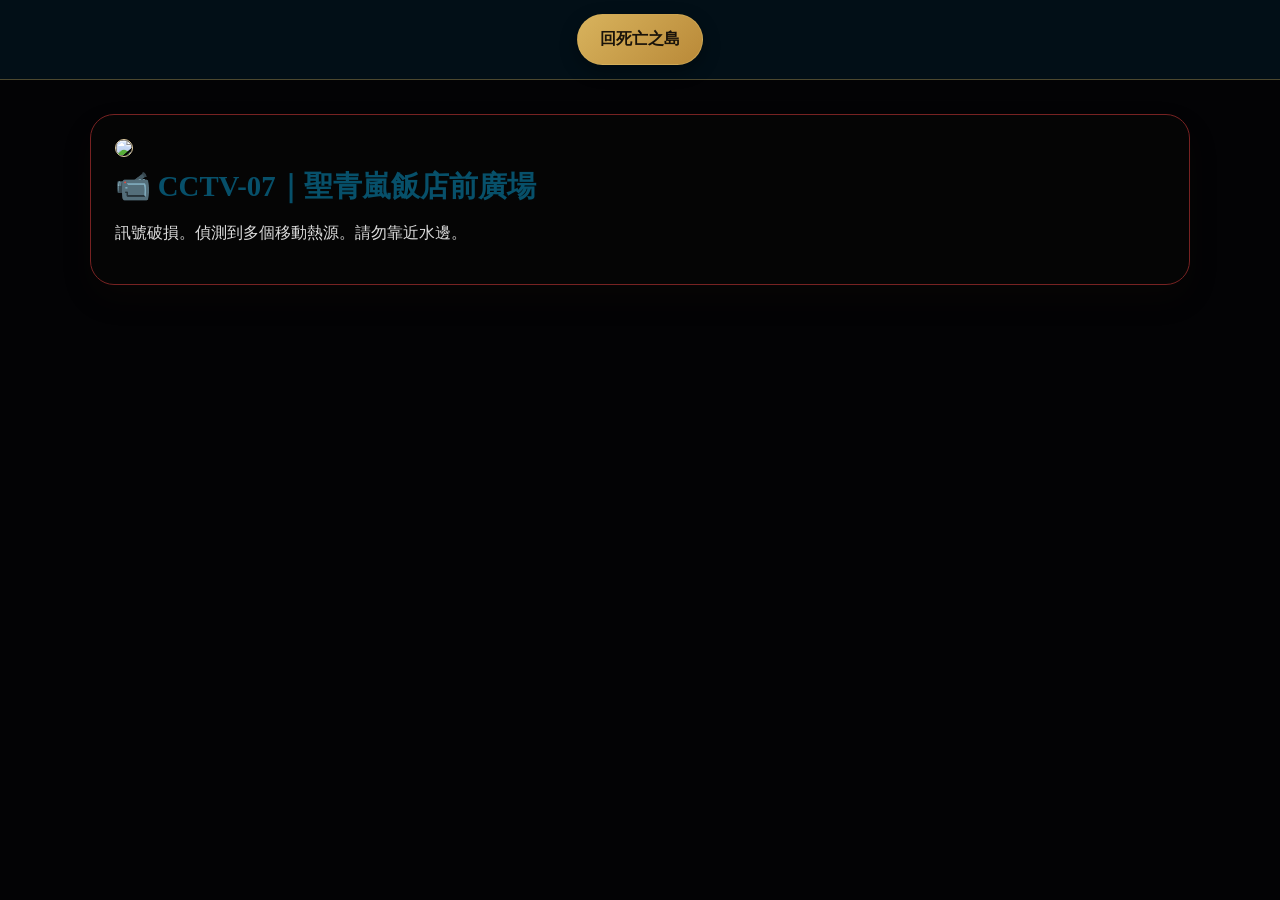
==== cctv.html @ 5f7be336 "Add files via upload" ====
<!doctype html><html lang="zh-Hant"><head><meta charset="utf-8"><meta name="viewport" content="width=device-width,initial-scale=1"><title>CCTV</title><link rel="stylesheet" href="style.css"></head><body class="death-page"><nav class="top"><a class="pill" href="death.html">回死亡之島</a></nav><section class="grid"><div class="card" style="background:#050505;color:#ddd;border-color:#722"><img class="thumb" src="assets/death_island_poster.png"><h2>📹 CCTV-07｜聖青嵐飯店前廣場</h2><p>訊號破損。偵測到多個移動熱源。請勿靠近水邊。</p></div></section></body></html>
---- style.css ----
:root{--navy:#061c27;--deep:#031018;--gold:#d8b35d;--cream:#fff6e6;--blue:#0e5268;--blood:#9d1f26}*{box-sizing:border-box}body{margin:0;font-family:"Noto Serif TC","Microsoft JhengHei",serif;background:linear-gradient(180deg,#061c27,#fff4df 45%,#07131a);color:#163447}a{text-decoration:none;color:inherit}.top{position:sticky;top:0;z-index:5;background:rgba(3,16,24,.96);padding:14px;display:flex;gap:10px;align-items:center;justify-content:center;border-bottom:1px solid rgba(216,179,93,.35);backdrop-filter:blur(10px)}.lock{width:54px;height:54px;border-radius:50%;background:#111;display:grid;place-items:center;border:1px solid #334}.pill{border:1px solid rgba(216,179,93,.55);background:linear-gradient(135deg,#d8b35d,#b98938);color:#19130a;font-weight:900;padding:14px 22px;border-radius:999px;box-shadow:0 6px 18px #0005}.pill.dark{background:#183342;color:#fff;border-color:#5a7684}.hero{min-height:74vh;padding:52px 7vw;background:linear-gradient(90deg,rgba(3,16,24,.88),rgba(3,16,24,.3)),url('assets/resort_site.png') center/cover;color:#fff;display:flex;align-items:center}.hero h1{font-size:clamp(2.7rem,10vw,6rem);line-height:1.08;margin:0 0 18px}.brand{color:#f8df9d;letter-spacing:.12em;font-size:clamp(1.7rem,6vw,3.8rem)}.lead{font-size:clamp(1.2rem,4.8vw,2rem);max-width:760px;line-height:1.9}.btn{display:inline-block;margin-top:24px;padding:16px 28px;border-radius:999px;background:var(--gold);color:#1b1409;font-weight:900}.grid{padding:34px 7vw;display:grid;grid-template-columns:repeat(auto-fit,minmax(240px,1fr));gap:18px}.card{background:rgba(255,255,255,.86);border:1px solid #d8bd7c;border-radius:24px;padding:24px;box-shadow:0 14px 30px rgba(35,20,0,.13)}.card h2{color:#07506a;margin:.2em 0;font-size:1.8rem}.thumb{width:100%;border-radius:18px;max-height:300px;object-fit:cover;border:1px solid #e4d0a4}.footer{background:#061c27;color:#f9e7bc;text-align:center;padding:26px}.death body,.death-page{background:#030305;color:#ddd}.death-hero{min-height:92vh;background:linear-gradient(180deg,rgba(0,0,0,.25),rgba(0,0,0,.86)),url('assets/death_island_poster.png') top center/cover;display:flex;align-items:end;padding:48px 7vw;color:white}.glitch{font-size:clamp(2rem,9vw,5.8rem);text-shadow:3px 0 #088,-3px 0 #900;animation:shake 1.8s infinite}.warn{color:#ffdf7e;background:#2a0505cc;border:1px solid #a22;border-radius:18px;padding:18px;line-height:1.9}.terminal{background:#020405;border:1px solid #2b5738;border-radius:18px;padding:22px;color:#8cffaa;font-family:monospace;white-space:pre-wrap;line-height:1.6}@keyframes shake{0%,93%,100%{transform:translate(0)}94%{transform:translate(2px,-1px)}96%{transform:translate(-3px,1px)}}
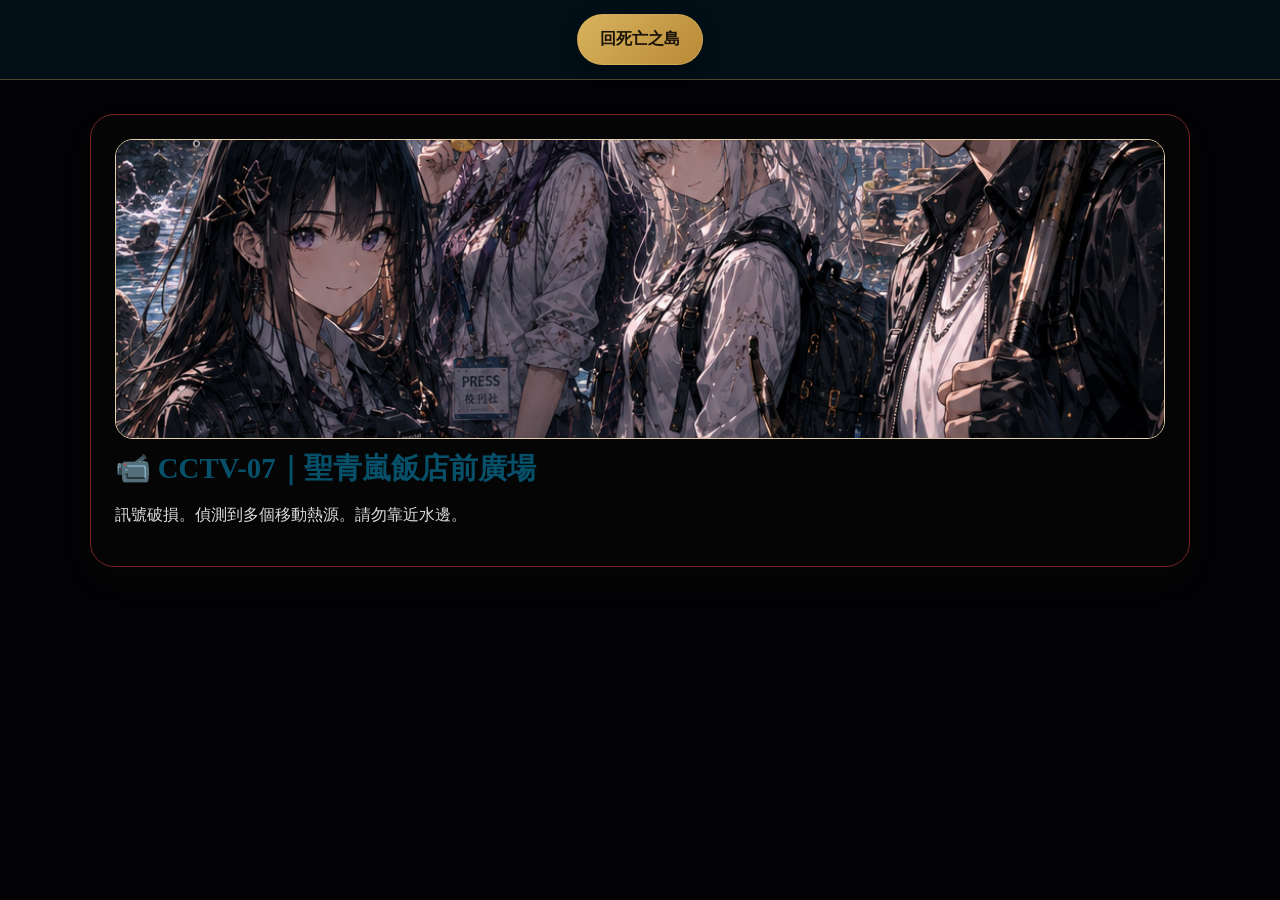
==== commit 46a3b1be: "Fix image source path in CCTV HTML" ====
--- a/cctv.html
+++ b/cctv.html
@@ -1 +1 @@
-<!doctype html><html lang="zh-Hant"><head><meta charset="utf-8"><meta name="viewport" content="width=device-width,initial-scale=1"><title>CCTV</title><link rel="stylesheet" href="style.css"></head><body class="death-page"><nav class="top"><a class="pill" href="death.html">回死亡之島</a></nav><section class="grid"><div class="card" style="background:#050505;color:#ddd;border-color:#722"><img class="thumb" src="assets/death_island_poster.png"><h2>📹 CCTV-07｜聖青嵐飯店前廣場</h2><p>訊號破損。偵測到多個移動熱源。請勿靠近水邊。</p></div></section></body></html>
+<!doctype html><html lang="zh-Hant"><head><meta charset="utf-8"><meta name="viewport" content="width=device-width,initial-scale=1"><title>CCTV</title><link rel="stylesheet" href="style.css"></head><body class="death-page"><nav class="top"><a class="pill" href="death.html">回死亡之島</a></nav><section class="grid"><div class="card" style="background:#050505;color:#ddd;border-color:#722"><img class="thumb" src="death_island_poster.png"><h2>📹 CCTV-07｜聖青嵐飯店前廣場</h2><p>訊號破損。偵測到多個移動熱源。請勿靠近水邊。</p></div></section></body></html>
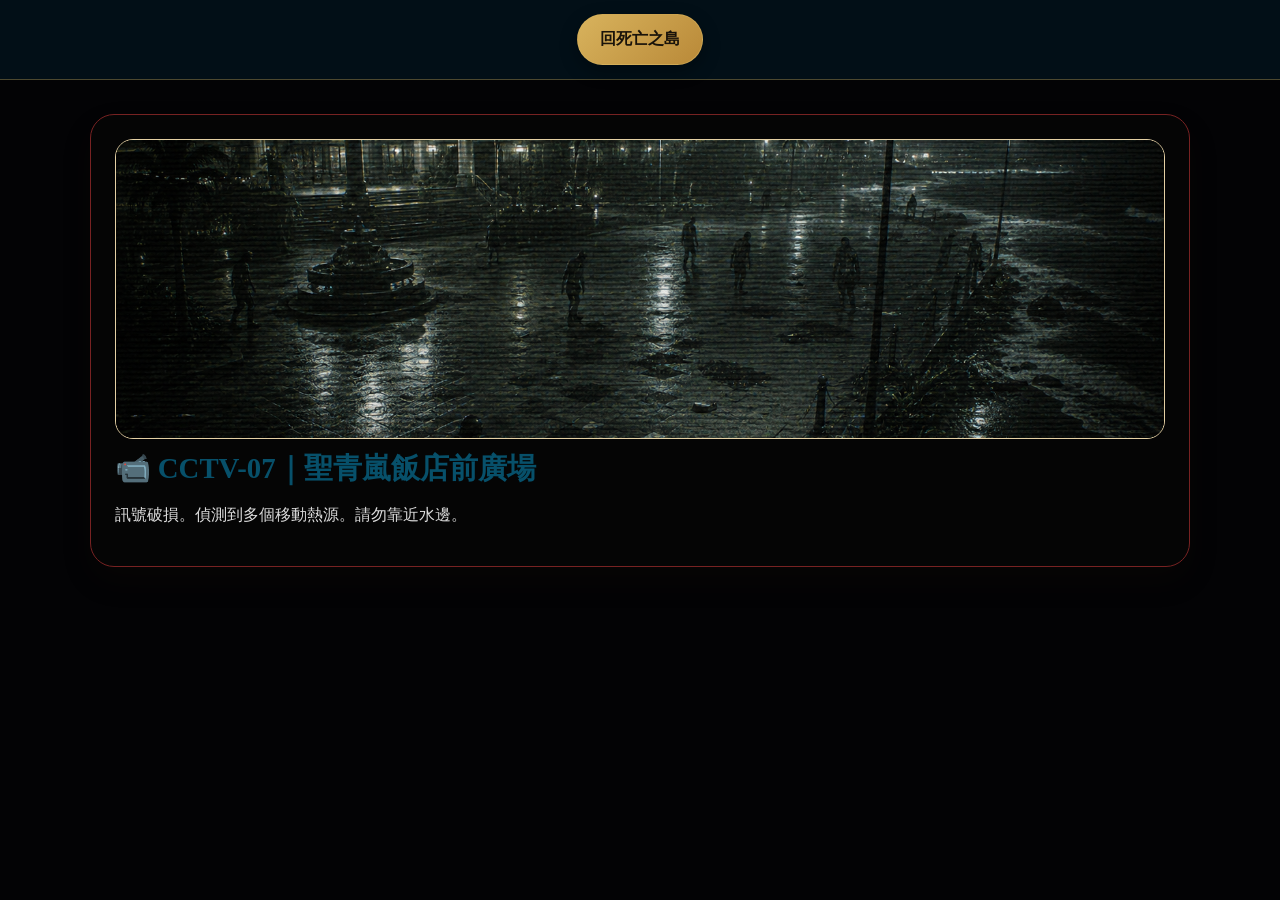
==== commit e33dfdee: "Change CCTV image source in cctv.html Updated the image source for the CCTV display." ====
--- a/cctv.html
+++ b/cctv.html
@@ -1 +1 @@
-<!doctype html><html lang="zh-Hant"><head><meta charset="utf-8"><meta name="viewport" content="width=device-width,initial-scale=1"><title>CCTV</title><link rel="stylesheet" href="style.css"></head><body class="death-page"><nav class="top"><a class="pill" href="death.html">回死亡之島</a></nav><section class="grid"><div class="card" style="background:#050505;color:#ddd;border-color:#722"><img class="thumb" src="death_island_poster.png"><h2>📹 CCTV-07｜聖青嵐飯店前廣場</h2><p>訊號破損。偵測到多個移動熱源。請勿靠近水邊。</p></div></section></body></html>
+<!doctype html><html lang="zh-Hant"><head><meta charset="utf-8"><meta name="viewport" content="width=device-width,initial-scale=1"><title>CCTV</title><link rel="stylesheet" href="style.css"></head><body class="death-page"><nav class="top"><a class="pill" href="death.html">回死亡之島</a></nav><section class="grid"><div class="card" style="background:#050505;color:#ddd;border-color:#722"><img class="thumb" src="6ecc165c-48cb-4c39-be90-35a8862987a2.png"><h2>📹 CCTV-07｜聖青嵐飯店前廣場</h2><p>訊號破損。偵測到多個移動熱源。請勿靠近水邊。</p></div></section></body></html>
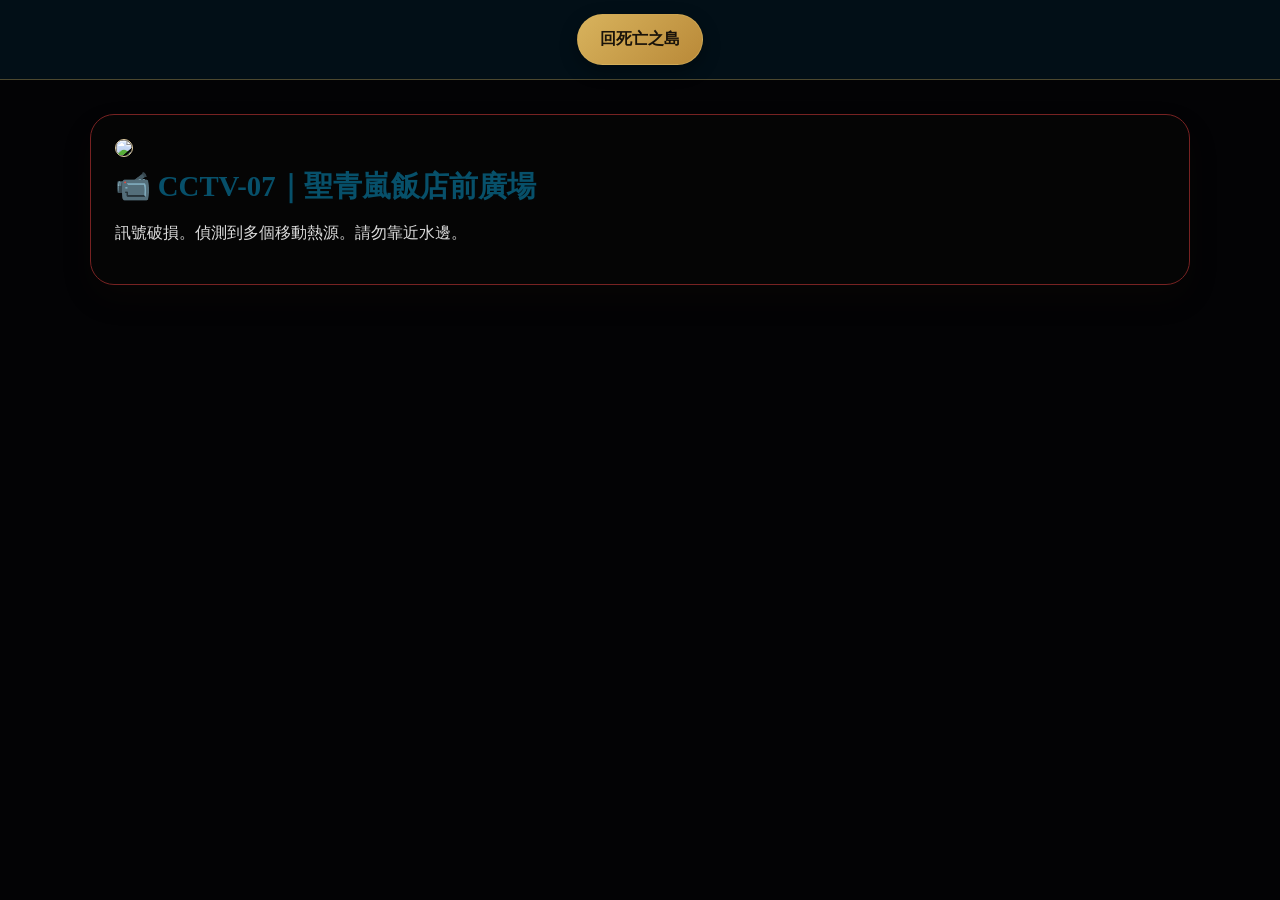
==== commit 251e56c4: "Fix image source in CCTV HTML file Updated image source for CCTV-07 and corrected file name." ====
--- a/cctv.html
+++ b/cctv.html
@@ -1 +1 @@
-<!doctype html><html lang="zh-Hant"><head><meta charset="utf-8"><meta name="viewport" content="width=device-width,initial-scale=1"><title>CCTV</title><link rel="stylesheet" href="style.css"></head><body class="death-page"><nav class="top"><a class="pill" href="death.html">回死亡之島</a></nav><section class="grid"><div class="card" style="background:#050505;color:#ddd;border-color:#722"><img class="thumb" src="6ecc165c-48cb-4c39-be90-35a8862987a2.png"><h2>📹 CCTV-07｜聖青嵐飯店前廣場</h2><p>訊號破損。偵測到多個移動熱源。請勿靠近水邊。</p></div></section></body></html>
+<!doctype html><html lang="zh-Hant"><head><meta charset="utf-8"><meta name="viewport" content="width=device-width,initial-scale=1"><title>CCTV</title><link rel="stylesheet" href="style.css"></head><body class="death-page"><nav class="top"><a class="pill" href="death.html">回死亡之島</a></nav><section class="grid"><div class="card" style="background:#050505;color:#ddd;border-color:#722"><img class="thumb" src="CCTV-07.png"><h2>📹 CCTV-07｜聖青嵐飯店前廣場</h2><p>訊號破損。偵測到多個移動熱源。請勿靠近水邊。</p></div></section></body></html>
